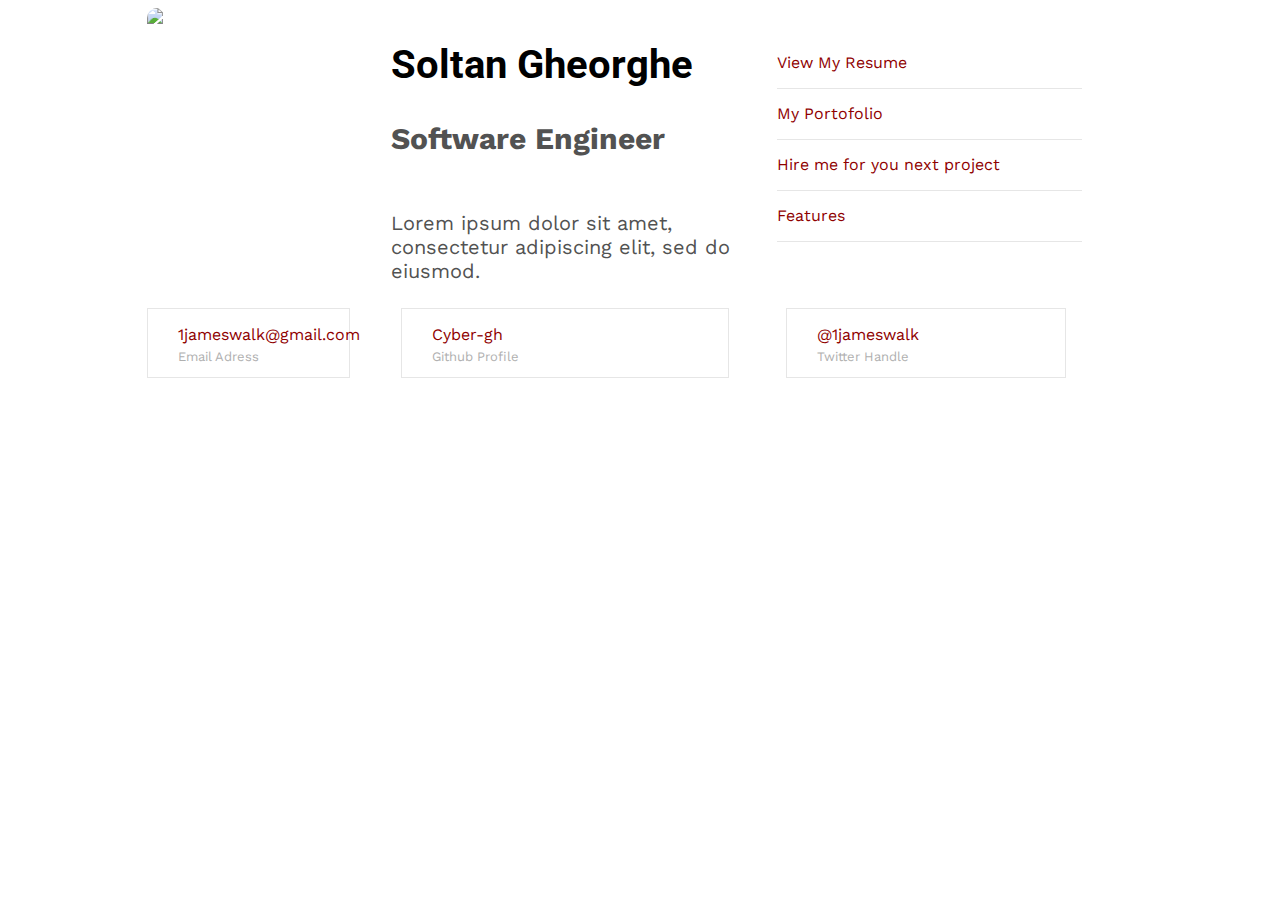
==== about-me.html @ ed87a3fa "added new page + configurations" ====
<!DOCTYPE html>
<html>
<head>
    <link href="https://fonts.googleapis.com/css2?family=Chelsea+Market&family=Lobster&family=Roboto:wght@500&family=Work+Sans:wght@500&display=swap" rel="stylesheet">
    <script src="https://kit.fontawesome.com/1868401a21.js" crossorigin="anonymous"></script>
    <title>
        About Me
    </title>
    <meta name='viewport' content='width=device-width, initial-scale=1'>
    <link rel='stylesheet' type='text/css' media='screen' href="about-me.css">
</head>

<body>
    <div class = "body">
        <div class = "wrapper">
            <img src = "avatar.jpg" class= "avatar"/>
            <div class = "name-box">
                <h2 class = "name">
                    Soltan Gheorghe
                </h2>
                <p class = "name-desc color">
                    Software Engineer
                </p>
            </div>
            <p class = "desc color">
                Lorem ipsum dolor sit amet, consectetur adipiscing elit, sed do eiusmod.
            </p>
            <span class = "links">
                <a href = "#" class = "info">
                    View My Resume <br>
                </a>
                <a href = "#" class = "info">
                    My Portofolio <br>
                </a>
                <a class = "info hire">
                    Hire me for you next project <br>
                </a>
                <a href = "#" class = "info">
                    Features <br>
                </a>
            </span>
                <div class = "c-element first">
                    <div class = "icon-box">
                        <i class = "fas fa-envelope icon"></i>
                    </div>
                    <div class = "c">
                        <div class = "c-name">
                            <p class = "c-info-text">
                                1jameswalk@gmail.com
                            </p>
                            <p class = "holder">
                                Email Adress
                            </p>
                        </div>
                    </div>
                </div>
                <div class = "c-element second">
                    <div class = "icon-box">
                        <i class = "fa fa-github icon"></i>
                    </div>
                    <div class = "c">
                        <div class = "c-name">
                            <p class = "c-info-text">
                                Cyber-gh
                            </p>
                            <p class = "holder">
                                Github Profile
                            </p>
                        </div>
                    </div>
                </div>
                <div class = "c-element third">
                    <div class = "icon-box">
                        <i class="fab fa-twitter icon"></i> 
                    </div>
                    <div class = "c">     
                        <div class = "c-name">     
                            <p class = "c-info-text">   
                                @1jameswalk
                            </p>
                            <p class = "holder">
                                Twitter Handle
                            </p>
                        </div>
                    </div>
                </div>
            </span>
        </div>
    </div>
    <script src ="about-me.js"></script>
</body>

</html>
---- about-me.css ----
body{
    font-family: 'Work Sans', sans-serif !important;
    background-color: white;
}
.body{
    display: flex;
    justify-content: center;
}
.wrapper{
    display:grid;
    grid-template-areas:
    "avatar name info"
    "avatar desc info"
    "first second third";
    grid-template-columns: 0.3fr 35% 30%;
    grid-gap: 5px 30px;
    margin: 0 auto;
}
body{
    margin-left: 3%;
}
.avatar{
    max-width: 270px;
    grid-area: avatar;
    border-radius: 10px;
    margin-bottom: 10px;
}
.name{
    font-family: 'Roboto', sans-serif;
    font-size: 40px;
    grid-area: name;
}
.color{
    color: rgb(82, 82, 82);
}
.name-desc{
    font-family: 'Work Sans', sans-serif;
    white-space: nowrap;
    font-size: 30px;
    font-weight: 700;
}
.desc{
    font-family: 'Work Sans', sans-serif;
    font-size: 20px;
    grid-area: desc;
    max-width: 520px;
}
.links{
    padding-top: 30px;
    grid-column: 3 / 4;
    grid-row: 1 / 3;
    line-height: 30px;
    grid-area:info;
}
.links a{
    display:block;
    text-decoration: none;
    padding: 10px 0 10px 0;
    color: rgb(143, 0, 0);
    font-family: 'Work Sans', sans-serif;
    border-bottom: 0.5px solid rgb(230, 230, 230);
    width: inherit;
}
.c-info-box{
    grid-column: 1 / 4;
    grid-row: 3 / 4;
    grid-area: c-inf;
    display: flex;
}
.icon{
    color:black;
    font-size: 40px;
    padding-right: 5px;
    padding-top: 16px;
    padding-left: 5px;
}
.c-info-text{
    color: rgb(143, 0, 0);
    font-family: 'Work Sans', sans-serif;
    margin-bottom: 5px;
    text-decoration: none;
}
.hire{
    cursor: pointer;
    white-space: wrap;
}
.holder{
    font-size: 13px;
    margin-top: 5px;
    color: rgb(175, 175, 175);
    white-space: nowrap;

}
.c{
    padding-left: 20px;
    display: flex;
    flex-direction: row;
}
.c-element{
    display: flex;
    border: 0.5px solid rgb(230, 230, 230);
    margin-left: 3%;
    padding-right: 5%;
    margin-right: 5%;
}
.first{
    margin-left: 0;
    grid-area: first;
}
.second{
    grid-area: second;
}
.third{
    grid-area: third;
}
@media only screen and (max-width: 960px){
    .wrapper{
        grid-template-areas:
        "avatar name"
        "avatar desc"
        "info info"
        "first first"
        "second second"
        "third third";
        grid-template-columns: 0.3fr 0.7fr;
        grid-gap: 5px 20px;
    }
    .name{
        font-size: 35px;
    }
    .name-desc{
        font-size: 25px;
    }
    .desc{
        font-size:15px ;
    }
    .links{
        display: flex;
        margin-bottom: 20px;
    }
    .links a{
        border-top: 0.5px solid rgb(230, 230, 230);
        margin-left: 20px;
        text-align: center;
    }
    .links{
        line-height: 20px;
    }
    .c-element{
        display: flex;
        border: 0.5px solid rgb(230, 230, 230);
        justify-content: center;
        margin: 0 auto;
        width: 100%;
    }
}
@media only screen and (max-width: 540px){
    .wrapper{
        grid-template-areas:
        "avatar"
        "name"
        "desc"
        "info"
        "first"
        "second"
        "third";
        grid-template-columns: 1fr;
        grid-gap: 5px 30px;
    }
    .avatar{
        max-width: 200px;
        margin: 0 auto;
        display: block;
    }
    .name{
        line-height: 20px;
        text-align: center;
        font-size: 35px;
    }
    .name-desc{
        text-align: center;
        font-size: 25px;
    }
    .desc{
        text-align: center;
        font-size:15px ;
    }
    .links{
        display: flex;
        margin-bottom: 20px;
    }
    .links a{
        border-top: 0.5px solid rgb(230, 230, 230);
        margin-left: 20px;
        text-align: center;
        font-size: 15px;
    }
    .links{
        line-height: 20px;
    }
    .c-element{
        display: flex;
        border: 0.5px solid rgb(230, 230, 230);
        justify-content: center;
        margin: 0 auto;
        padding: 0;
        width: 100%;
    }
}
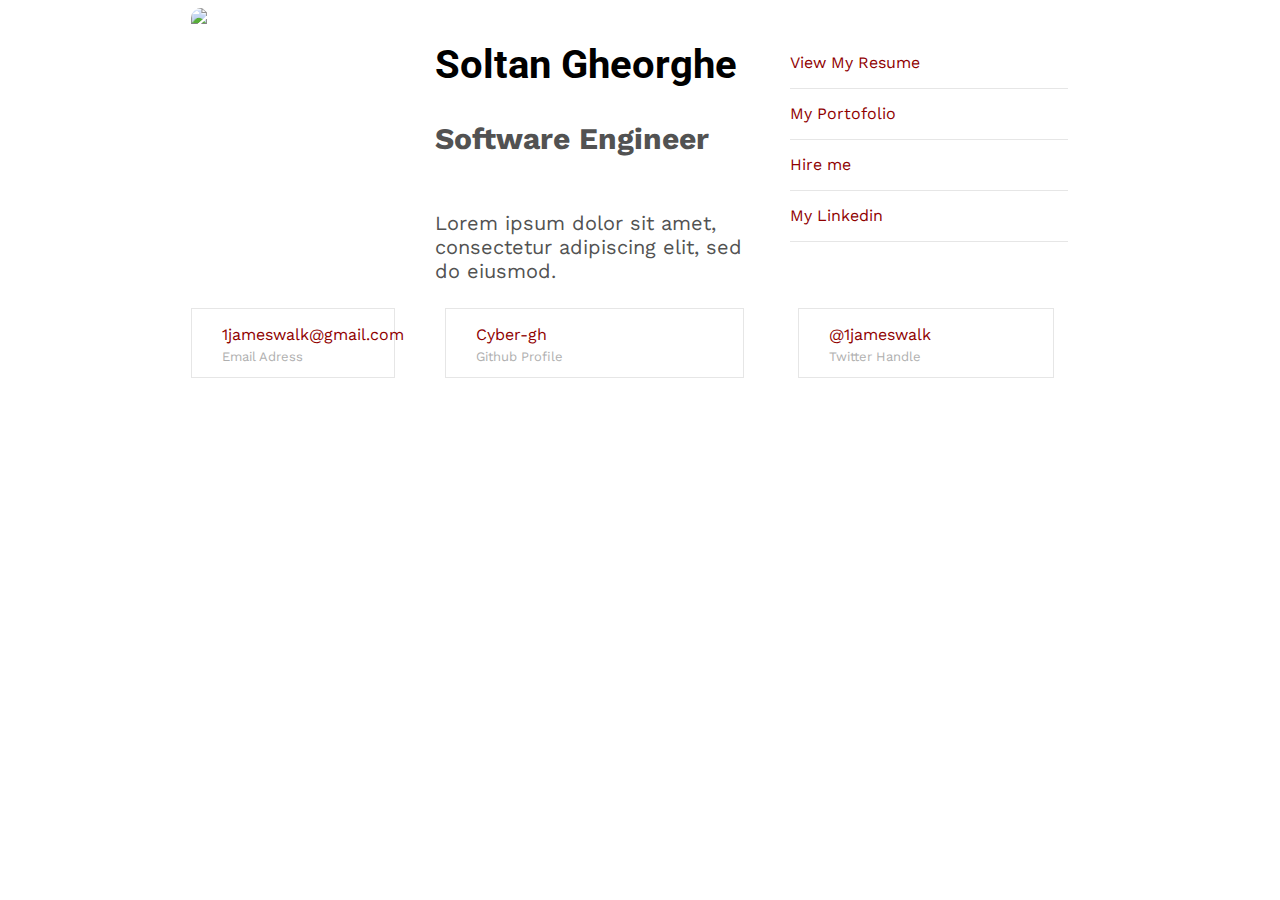
==== commit d792d271: "Added New Page, some changes" ====
--- a/about-me.html
+++ b/about-me.html
@@ -26,17 +26,17 @@
                 Lorem ipsum dolor sit amet, consectetur adipiscing elit, sed do eiusmod.
             </p>
             <span class = "links">
-                <a href = "#" class = "info">
+                <a target="_PARENT" href = "resume.pdf" class = "info info_1">
                     View My Resume <br>
                 </a>
-                <a href = "#" class = "info">
+                <a href = "#" class = "info info_2">
                     My Portofolio <br>
                 </a>
-                <a class = "info hire">
-                    Hire me for you next project <br>
+                <a target="_PARENT" href = "https://www.upwork.com/o/profiles/users/~01dfba602911119b7e/"class = "info hire">
+                    Hire me <br>
                 </a>
-                <a href = "#" class = "info">
-                    Features <br>
+                <a target="_PARENT" href = "https://ro.linkedin.com/in/soltan-gheorghe-060541146?trk=profile-badge%27%3ESoltan "class = "info hire">
+                    My Linkedin <br>
                 </a>
             </span>
                 <div class = "c-element first">
--- a/about-me.css
+++ b/about-me.css
@@ -19,6 +19,7 @@
 body{
     margin-left: 3%;
 }
+
 .avatar{
     max-width: 270px;
     grid-area: avatar;
@@ -66,6 +67,7 @@
     grid-row: 3 / 4;
     grid-area: c-inf;
     display: flex;
+    flex-direction: column;
 }
 .icon{
     color:black;
@@ -137,6 +139,7 @@
     .links{
         display: flex;
         margin-bottom: 20px;
+        justify-content: space-between;
     }
     .links a{
         border-top: 0.5px solid rgb(230, 230, 230);
